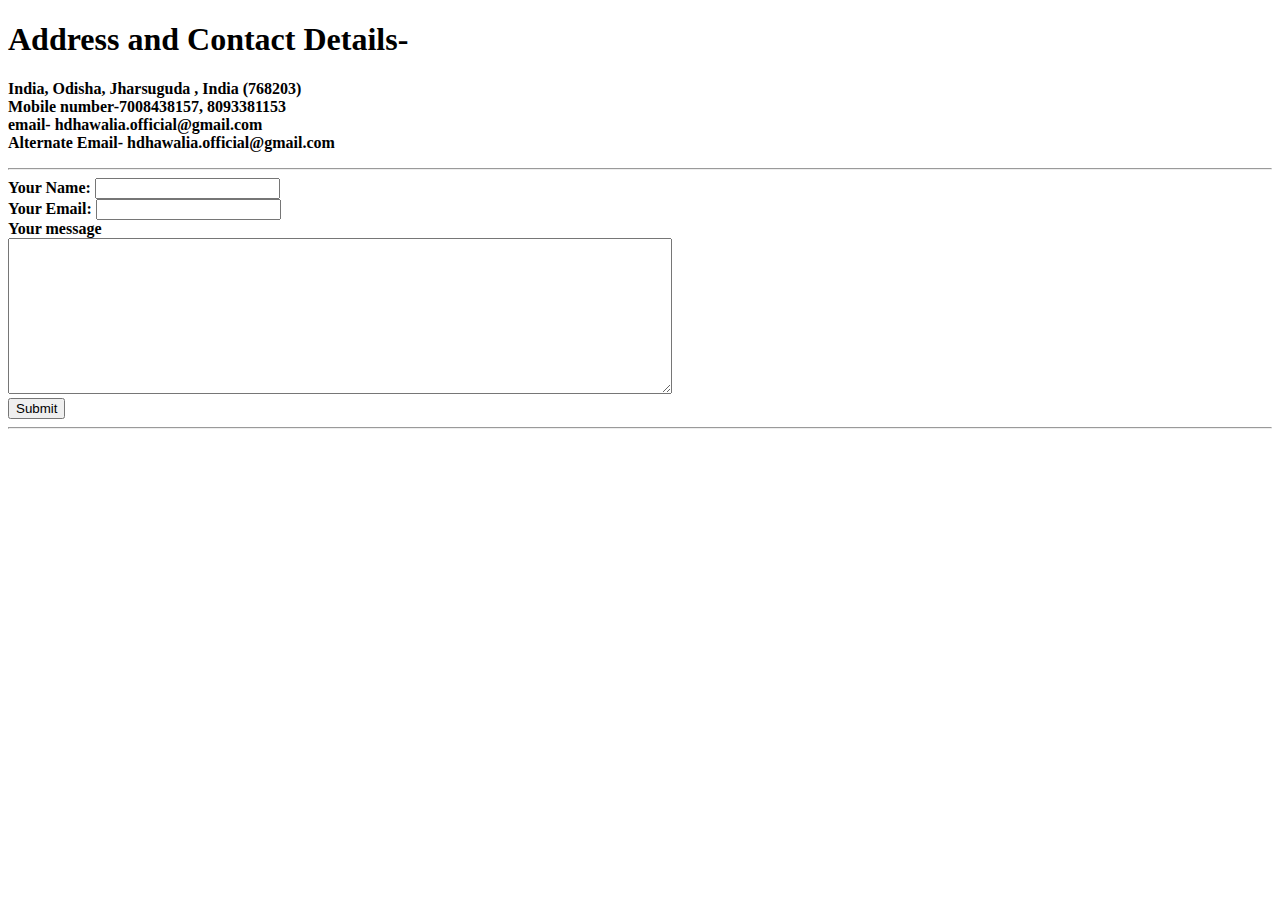
==== contact details.html @ 32852a15 "Add initial CV website files" ====
<!DOCTYPE html>
<html lang="en">
  <head>
    <meta charset="UTF-8" />
    <title>Harsh's Contact Details</title>
  </head>
  <body>
    <h1>Address and Contact Details-</h1>
    <p>
      <strong
        >India, Odisha, Jharsuguda , India (768203) <br />
        Mobile number-7008438157, 8093381153 <br />
        email- hdhawalia.official@gmail.com <br />
        Alternate Email- hdhawalia.official@gmail.com</strong>
        <hr>
        <form action="mailto:hdhawalia.official@gmail.com" method="post" enctype="text/plain">
          <strong>
         <label>Your Name: </label>
         <input type="text" name="My_Name"><br>
         <label>Your Email:</label>
         <input type="email" name="My_Email" id=""><br>
         <label>Your message</label><br>
         <textarea name="My_Message" cols="80" rows="10"></textarea><br>
         <input type="submit"><br>
        </strong>
        </form>
        <hr>
    </p>
  </body>
</html>
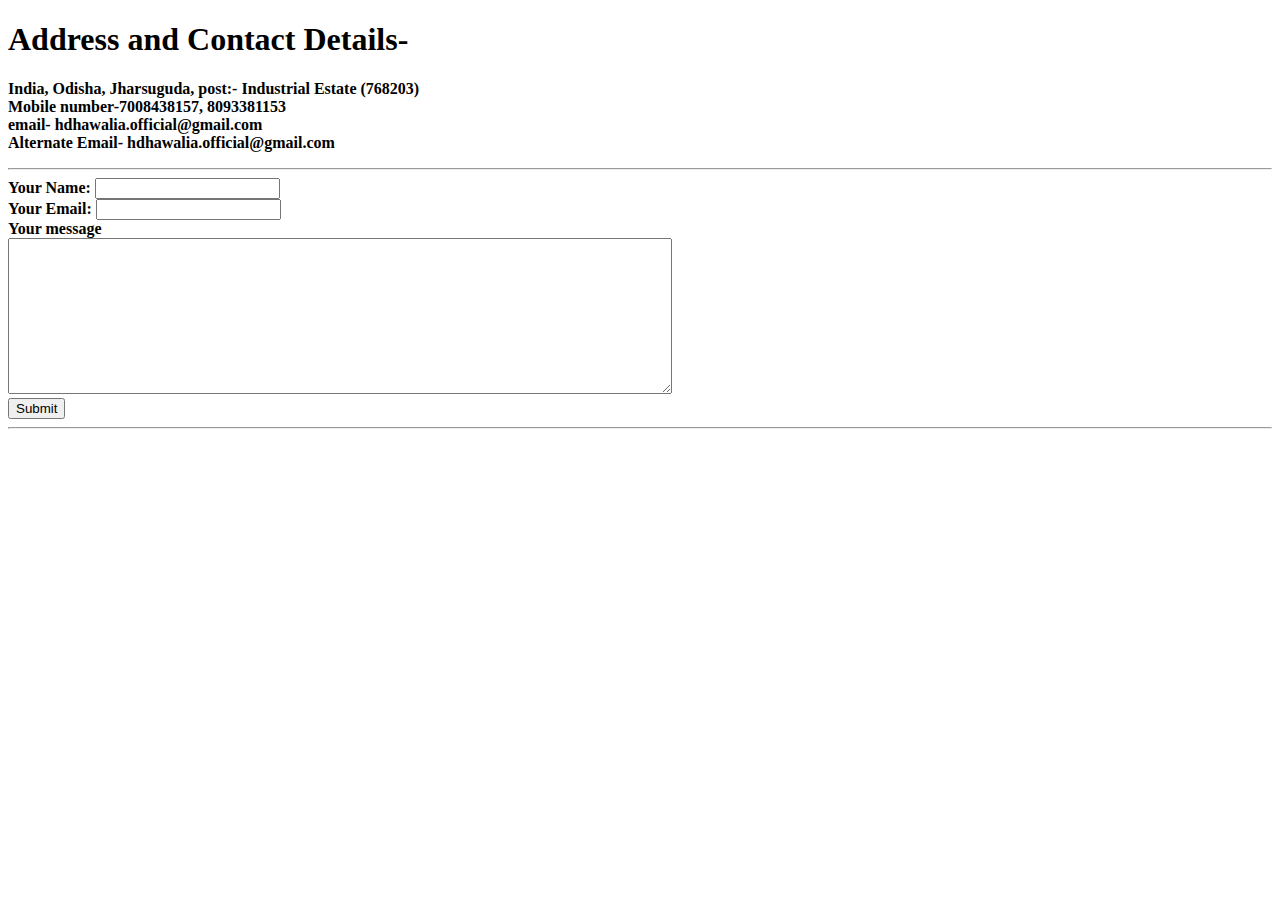
==== commit c353b9c8: "Add files via upload" ====
--- a/contact details.html
+++ b/contact details.html
@@ -3,12 +3,13 @@
   <head>
     <meta charset="UTF-8" />
     <title>Harsh's Contact Details</title>
+    <link rel="stylesheet" href="css/styles.css">
   </head>
   <body>
     <h1>Address and Contact Details-</h1>
     <p>
       <strong
-        >India, Odisha, Jharsuguda , India (768203) <br />
+        >India, Odisha, Jharsuguda, post:- Industrial Estate (768203) <br />
         Mobile number-7008438157, 8093381153 <br />
         email- hdhawalia.official@gmail.com <br />
         Alternate Email- hdhawalia.official@gmail.com</strong>
